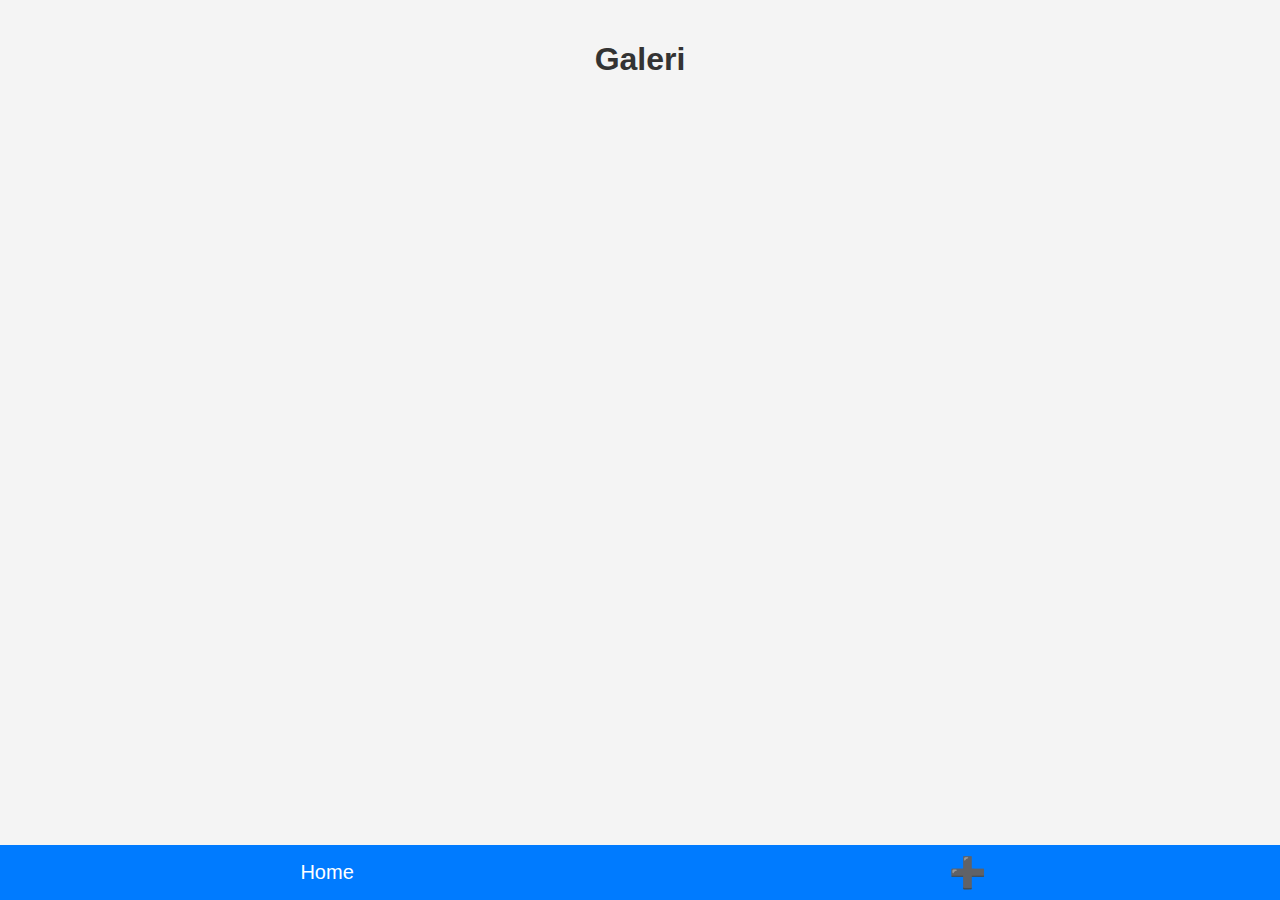
==== galery.html @ c9ed3730 "galery style" ====
<!DOCTYPE html>
<html lang="tr">
<head>
  <meta charset="UTF-8">
  <meta name="viewport" content="width=device-width, initial-scale=1.0">
  <title>Galeri</title>
  <link rel="stylesheet" href="style.css">
</head>
<body>
  <h1>Galeri</h1>

  <!-- Navbar -->
  <div class="navbar">
    <button class="navbar-button" onclick="window.location.href='index.html'">Home</button>
    <div class="upload-button" onclick="document.getElementById('fileInput').click()">➕</div>
  </div>

  <!-- File Input -->
  <input type="file" id="fileInput" multiple accept="image/*,video/*" style="display: none;">

  <!-- Gallery -->
  <div class="gallery" id="gallery"></div>

  <script src="script.js"></script>
</body>
</html>
---- style.css ----
body {
    font-family: Arial, sans-serif;
    background-color: #f4f4f4;
    margin: 0;
    padding: 20px;
    display: flex;
    flex-direction: column;
    align-items: center;
  }
  
  h1 {
    color: #333;
  }
  
  /* Navbar Styling */
  .navbar {
    position: fixed;
    bottom: 0;
    width: 100%;
    background-color: #007bff;
    display: flex;
    justify-content: space-around;
    padding: 10px 0;
    color: #fff;
    z-index: 100;
  }
  
  .navbar-button,
  .upload-button {
    color: #fff;
    font-size: 20px;
    cursor: pointer;
    background: none;
    border: none;
  }
  
  .upload-button {
    font-size: 30px;
  }
  
  .gallery {
    margin-top: 20px;
    display: grid;
    grid-template-columns: repeat(auto-fit, minmax(200px, 1fr));
    gap: 15px;
    width: 100%;
    max-width: 1200px;
  }
  
  .gallery-item {
    position: relative;
    background-color: #fff;
    border-radius: 8px;
    overflow: hidden;
    box-shadow: 0 4px 8px rgba(0, 0, 0, 0.2);
    transition: transform 0.3s ease;
  }
  
  .gallery-item:hover {
    transform: scale(1.05);
  }
  
  img, video {
    width: 100%;
    height: auto;
  }
  
  /* Three dots icon and dropdown menu styling */
  .three-dots-menu {
    position: absolute;
    top: 10px;
    right: 10px;
    font-size: 20px;
    color: #888;
    cursor: pointer;
    user-select: none;
    transition: color 0.3s;
  }
  
  .three-dots-menu:hover {
    color: #333;
  }
  
  .dropdown-menu {
    position: absolute;
    top: 30px;
    right: 10px;
    background-color: #fff;
    border: 1px solid #ddd;
    border-radius: 5px;
    box-shadow: 0 4px 10px rgba(0, 0, 0, 0.1);
    z-index: 1000;
    width: 100px;
    display: flex;
    flex-direction: column;
    display: none; /* Hidden by default */
  }
  
  .dropdown-option {
    padding: 10px;
    text-align: left;
    background: none;
    border: none;
    color: #333;
    cursor: pointer;
    font-size: 14px;
  }
  
  .dropdown-option:hover {
    background-color: #f0f0f0;
  }
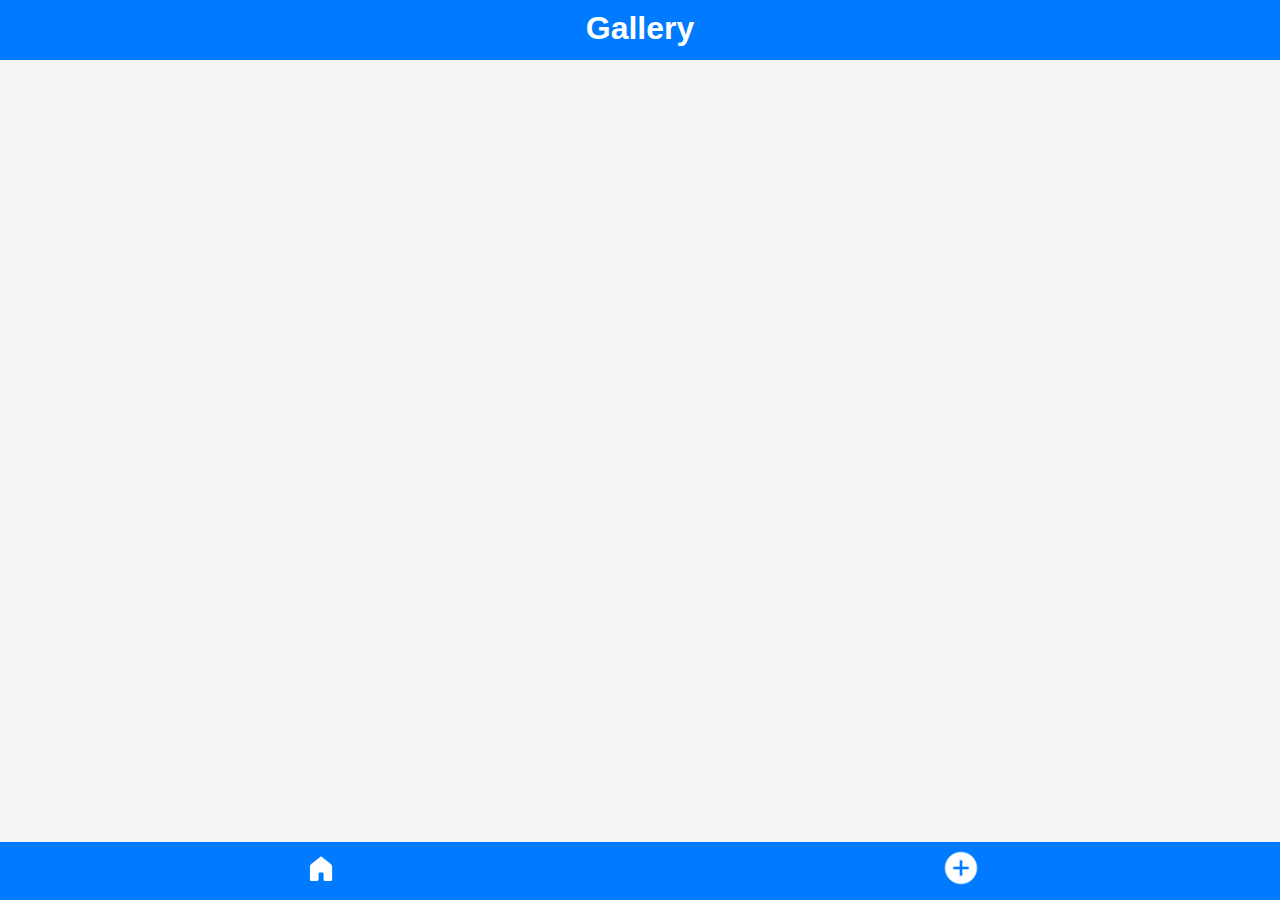
==== commit 64114bbb: "gallery design" ====
--- a/galery.html
+++ b/galery.html
@@ -7,12 +7,12 @@
   <link rel="stylesheet" href="style.css">
 </head>
 <body>
-  <h1>Galeri</h1>
+  <h1>Gallery</h1>
 
   <!-- Navbar -->
   <div class="navbar">
-    <button class="navbar-button" onclick="window.location.href='index.html'">Home</button>
-    <div class="upload-button" onclick="document.getElementById('fileInput').click()">➕</div>
+    <button class="navbar-button" onclick="window.location.href='index.html'"><img class="homebtn" src="homebtn.png" alt=""></button>
+    <div class="upload-button" onclick="document.getElementById('fileInput').click()"><img class="addbtn" src="addbtn.png" alt=""></div>
   </div>
 
   <!-- File Input -->
--- a/style.css
+++ b/style.css
@@ -9,7 +9,16 @@
   }
   
   h1 {
-    color: #333;
+    color: #ffffff;
+    text-align: center;
+    background-color: #007bff;
+    width: 100%;
+    position: fixed;
+    top: 0;
+    height: 40px;
+    z-index: 100;
+    margin: 0;
+    padding: 10px;
   }
   
   /* Navbar Styling */
@@ -20,7 +29,7 @@
     background-color: #007bff;
     display: flex;
     justify-content: space-around;
-    padding: 10px 0;
+    /* padding: 10px 0; */
     color: #fff;
     z-index: 100;
   }
@@ -33,13 +42,24 @@
     background: none;
     border: none;
   }
+
+  .homebtn {
+    width: 30px;
+  }
+
+  .addbtn {
+    width: 40px;
+  }
   
   .upload-button {
-    font-size: 30px;
+    font-size: 50px;
+    margin: 0;
+    padding: 0;
   }
   
   .gallery {
-    margin-top: 20px;
+    margin-top: 50px;
+    margin-bottom: 50px;
     display: grid;
     grid-template-columns: repeat(auto-fit, minmax(200px, 1fr));
     gap: 15px;
@@ -70,7 +90,7 @@
     position: absolute;
     top: 10px;
     right: 10px;
-    font-size: 20px;
+    font-size: 25px;
     color: #888;
     cursor: pointer;
     user-select: none;
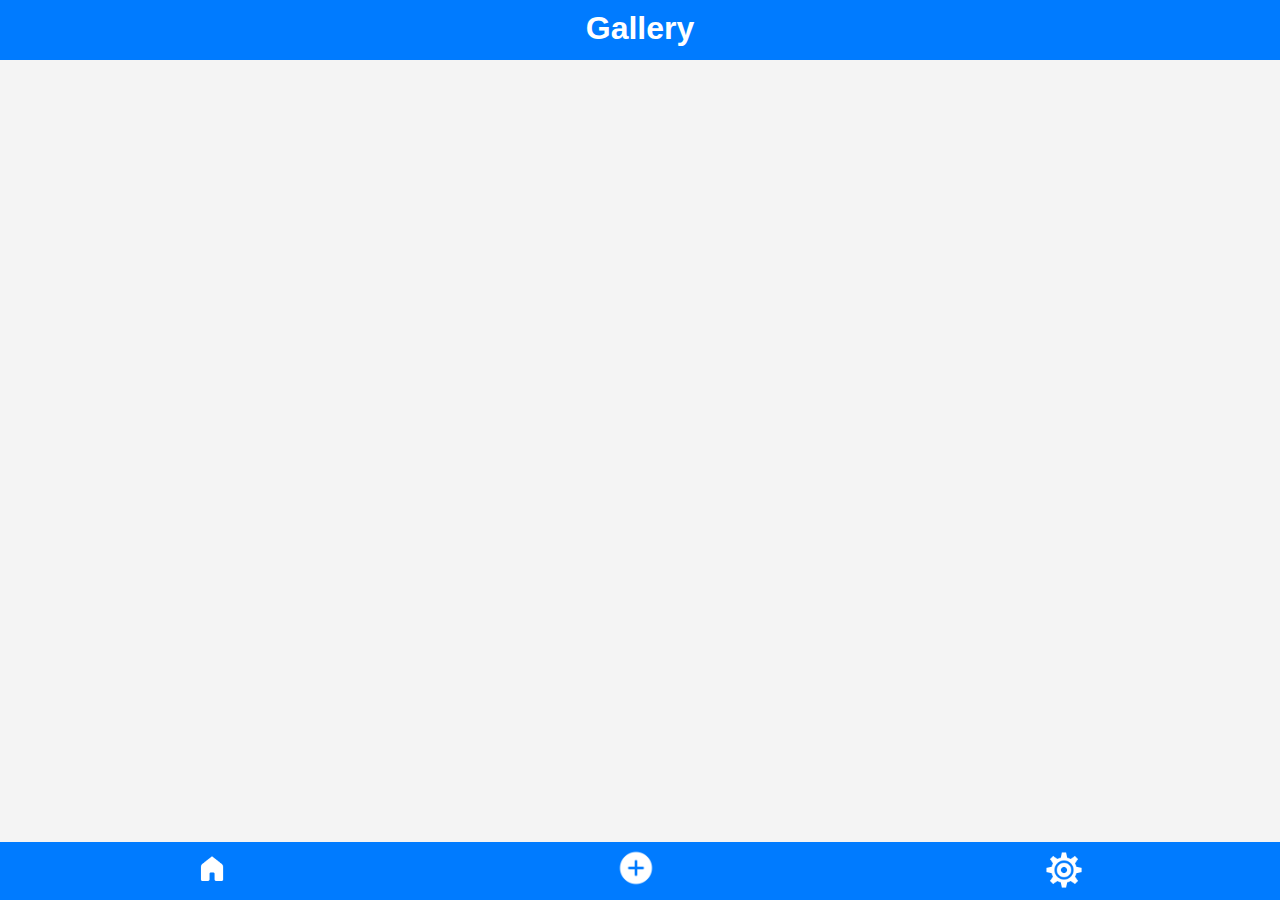
==== commit 4324a07a: "change pin" ====
--- a/galery.html
+++ b/galery.html
@@ -4,15 +4,17 @@
   <meta charset="UTF-8">
   <meta name="viewport" content="width=device-width, initial-scale=1.0">
   <title>Galeri</title>
-  <link rel="stylesheet" href="style.css">
+  <link rel="stylesheet" href="galerystyle.css">
 </head>
 <body>
-  <h1>Gallery</h1>
+  <h1><a href="index.html">Gallery</a></h1>
 
   <!-- Navbar -->
   <div class="navbar">
     <button class="navbar-button" onclick="window.location.href='index.html'"><img class="homebtn" src="homebtn.png" alt=""></button>
     <div class="upload-button" onclick="document.getElementById('fileInput').click()"><img class="addbtn" src="addbtn.png" alt=""></div>
+    <button class="settingbtn1" onclick="togglePinModal()"><img class="settingbtn" src="settingbtn.png" alt=""></button>
+
   </div>
 
   <!-- File Input -->
@@ -21,6 +23,51 @@
   <!-- Gallery -->
   <div class="gallery" id="gallery"></div>
 
+  <div id="pinModal" class="modal" style="display: none;">
+    <div class="modal-content">
+        <span class="close" onclick="togglePinModal()">&times;</span>
+        <h2>PIN dəyişdir</h2>
+
+        <form onsubmit="changePin(event)">
+            <label for="oldPin">Old PIN:</label>
+            <input type="password" id="oldPin" required>
+
+            <label for="newPin">New PIN:</label>
+            <input type="password" id="newPin" required>
+
+            <button class="pinChngBtn" type="submit">Change it</button>
+        </form>
+    </div>
+</div>
+<script>
+  // Modal açma/kapama işlemi
+  function togglePinModal() {
+      const pinModal = document.getElementById('pinModal');
+      pinModal.style.display = (pinModal.style.display === 'none' || !pinModal.style.display) ? 'block' : 'none';
+  }
+
+  // PIN değiştirme işlemi
+  function changePin(event) {
+      event.preventDefault();
+
+      const oldPin = document.getElementById('oldPin').value;
+      const newPin = document.getElementById('newPin').value;
+      const savedPin = localStorage.getItem('pin');
+
+      if (oldPin === savedPin) {
+          localStorage.setItem('pin', newPin);
+          alert('PIN changed');
+          togglePinModal(); // Modalı kapatma
+      } else {
+          alert('old PIN is wrong!');
+      }
+
+      // Formu temizleme
+      document.getElementById('oldPin').value = '';
+      document.getElementById('newPin').value = '';
+  }
+</script>
+
   <script src="script.js"></script>
 </body>
 </html>
--- a/galerystyle.css
+++ b/galerystyle.css
@@ -0,0 +1,161 @@
+body {
+  font-family: Arial, sans-serif;
+  background-color: #f4f4f4;
+  margin: 0;
+  padding: 20px;
+  display: flex;
+  flex-direction: column;
+  align-items: center;
+}
+
+h1 {
+  color: #ffffff;
+  text-align: center;
+  background-color: #007bff;
+  width: 100%;
+  position: fixed;
+  top: 0;
+  height: 40px;
+  z-index: 100;
+  margin: 0;
+  padding: 10px;
+}
+
+h1 a {
+  color: #fff;
+  text-decoration: none;
+}
+
+/* Navbar Styling */
+.navbar {
+  position: fixed;
+  bottom: 0;
+  width: 100%;
+  background-color: #007bff;
+  display: flex;
+  justify-content: space-around;
+  /* padding: 10px 0; */
+  color: #fff;
+  z-index: 100;
+}
+
+.navbar-button,
+.upload-button {
+  color: #fff;
+  font-size: 20px;
+  cursor: pointer;
+  background: none;
+  border: none;
+}
+
+.homebtn {
+  width: 30px;
+}
+
+.addbtn {
+  width: 40px;
+}
+
+
+.settingbtn1 {
+  background: none;
+  border: none;
+  width: 50px;
+  cursor: pointer;
+}
+
+.pinChngBtn {
+  background-color: #007bff;
+  border-radius: 10px;
+  border: none;
+  padding: 5px 15px;
+  color: #fff;
+  margin-left: 10px;
+}
+
+.modal-content form {
+  display: flex;
+  flex-direction: column;
+  gap: 10px;
+}
+
+.upload-button {
+  font-size: 50px;
+  margin: 0;
+  padding: 0;
+}
+
+.gallery {
+  margin-top: 50px;
+  margin-bottom: 50px;
+  display: grid;
+  grid-template-columns: repeat(auto-fit, minmax(200px, 1fr));
+  gap: 15px;
+  width: 100%;
+  max-width: 1200px;
+}
+
+.gallery-item {
+  position: relative;
+  background-color: #fff;
+  border-radius: 8px;
+  overflow: hidden;
+  box-shadow: 0 4px 8px rgba(0, 0, 0, 0.2);
+  transition: transform 0.3s ease;
+}
+
+.gallery-item:hover {
+  transform: scale(1.05);
+}
+
+img,
+video {
+  width: 100%;
+  height: auto;
+}
+
+/* Three dots icon and dropdown menu styling */
+.three-dots-menu {
+  position: absolute;
+  top: 10px;
+  right: 10px;
+  font-size: 25px;
+  color: #888;
+  cursor: pointer;
+  user-select: none;
+  transition: color 0.3s;
+}
+
+.three-dots-menu:hover {
+  color: #333;
+}
+
+.dropdown-menu {
+  position: absolute;
+  top: 30px;
+  right: 10px;
+  background-color: #fff;
+  border: 1px solid #ddd;
+  border-radius: 5px;
+  box-shadow: 0 4px 10px rgba(0, 0, 0, 0.1);
+  z-index: 1000;
+  width: 100px;
+  display: flex;
+  flex-direction: column;
+  display: none;
+  /* Hidden by default */
+}
+
+.dropdown-option {
+  padding: 10px;
+  text-align: left;
+  background: none;
+  border: none;
+  color: #333;
+  cursor: pointer;
+  font-size: 14px;
+}
+
+.dropdown-option:hover {
+  background-color: #f0f0f0;
+}